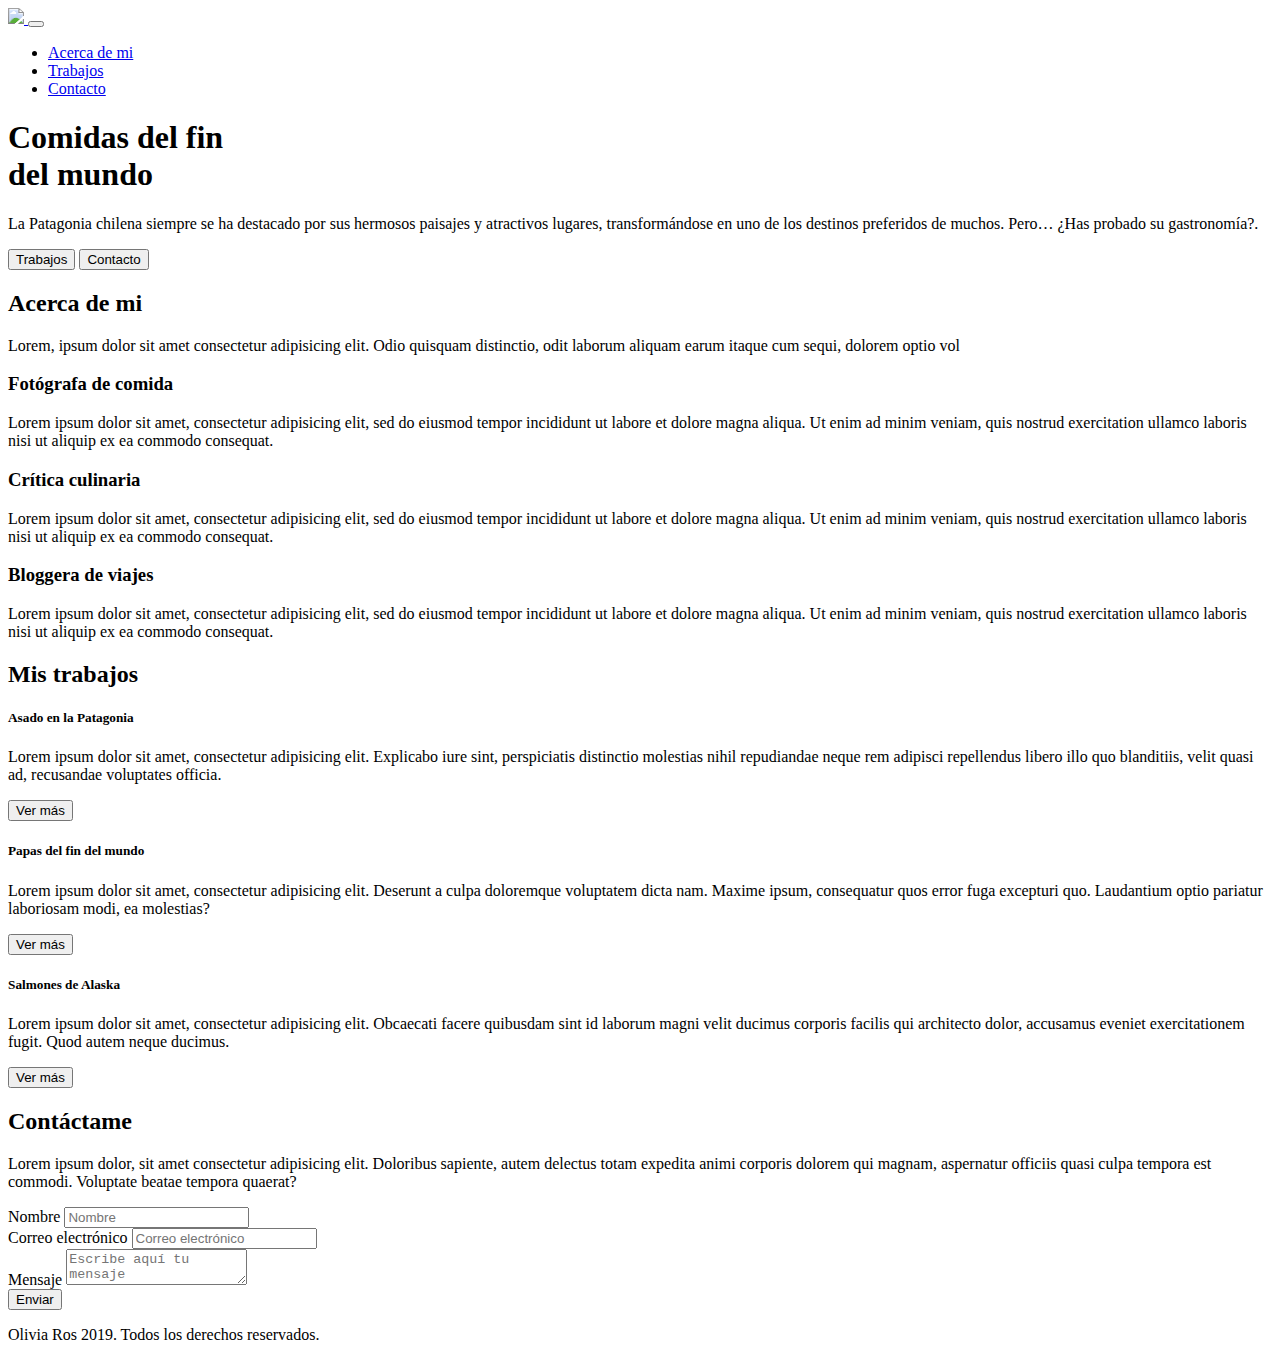
==== index.html @ 4780e7c6 "linea 54 modificada" ====
<!DOCTYPE html>
<html lang="en">

<head>
    <meta charset="UTF-8">
    <meta http-equiv="X-UA-Compatible" content="IE=edge">
    <meta name="viewport" content="width=device-width, initial-scale=1.0">
    <link rel="preconnect" href="https://fonts.googleapis.com">
    <link rel="preconnect" href="https://fonts.gstatic.com" crossorigin>
    <link href="https://fonts.googleapis.com/css2?family=Raleway:wght@400;700&display=swap" rel="stylesheet">
    <link href="https://cdn.jsdelivr.net/npm/bootstrap@5.1.3/dist/css/bootstrap.min.css" rel="stylesheet"
        integrity="sha384-1BmE4kWBq78iYhFldvKuhfTAU6auU8tT94WrHftjDbrCEXSU1oBoqyl2QvZ6jIW3" crossorigin="anonymous">
    <title>Olivia Ros</title>
    <link rel="stylesheet" href="https://cdnjs.cloudflare.com/ajax/libs/font-awesome/5.9.0/css/all.min.css"
        integrity="sha512-q3eWabyZPc1XTCmF+8/LuE1ozpg5xxn7iO89yfSOd5/oKvyqLngoNGsx8jq92Y8eXJ/IRxQbEC+FGSYxtk2oiw=="
        crossorigin="anonymous" referrerpolicy="no-referrer" />
    <link rel="stylesheet" href="assets/css/estilos.css">
</head>

<body>
    <nav class="navbar navbar-expand-lg navbar-dark bg-dark fixed-top">
        <div class="container">
            <a class="navbar-brand" href="#">
                <img src="assets/img/logo.png" class="img-fluid">
            </a>
            <button class="navbar-toggler" type="button" data-bs-toggle="collapse"
                aria-controls="navbarSupportedContent" aria-expanded="false" aria-label="Toggle navigation">
                <span class="navbar-toggler-icon"></span>
            </button>
            <div class="collapse navbar-collapse" id="navbarSupportedContent">
                <ul class="navbar-nav ms-auto mb-2 mb-lg-0 fs-5">
                    <li class="nav-item">
                        <a class="nav-link" href="#">Acerca de mi</a>
                    </li>
                    <li class="nav-item">
                        <a class="nav-link" href="#">Trabajos</a>
                    </li>
                    <li class="nav-item">
                        <a class="nav-link" href="#">Contacto</a>
                    </li>

                </ul>

            </div>
        </div>
    </nav>

    <header id="Hero-Section" class="text-light text-end py-5 mt-5">
        <div class="container">
            <div class="ms-auto col-12 col-md-7 ">
                <h1 class="display-1 fw-bold my-5">
                    Comidas del fin <br> del mundo
                </h1>
                <p class="my-5">
                    La Patagonia chilena siempre se ha destacado por sus hermosos paisajes y atractivos lugares,
                    transformándose en uno de los destinos preferidos de muchos. Pero… ¿Has probado su gastronomía?.
                </p>
                <div class="mb-5 pb-5">
                    <button class="btn btn-lg btn-outline-info text-light me-4">Trabajos</button>
                    <button class="btn btn-lg btn-info text-light">Contacto</button>
                </div>
            </div>
        </div>
    </header>


    <section id="Acerca-de-mi" class="container text-center my-5">


        <h2 class="display-3 fw-bold my-4">Acerca de mi</h2>

        <p class="my-4">
            Lorem, ipsum dolor sit amet consectetur adipisicing elit. Odio quisquam distinctio, odit laborum aliquam
            earum itaque cum sequi, dolorem optio vol
        </p>


        <div class="row">
            <div class="col-12 col-md-4">
                <i class="fas fa-camera fa-3x my-3"></i>
                <h3 class="my-3 fw-bold">Fotógrafa de comida</h3>
                <p class="my-3">
                    Lorem ipsum dolor sit amet, consectetur adipisicing elit, sed do
                    eiusmod tempor incididunt ut labore et dolore magna aliqua. Ut enim
                    ad minim veniam, quis nostrud exercitation ullamco laboris nisi ut
                    aliquip ex ea commodo consequat.
                </p>
            </div>
            <div class="col-12 col-md-4">
                <i class="fas fa-bullhorn fa-3x my-3"></i>
                <h3 class="my-3 fw-bold">Crítica culinaria</h3>
                <p class="my-3">
                    Lorem ipsum dolor sit amet, consectetur adipisicing elit, sed do
                    eiusmod tempor incididunt ut labore et dolore magna aliqua. Ut enim
                    ad minim veniam, quis nostrud exercitation ullamco laboris nisi ut
                    aliquip ex ea commodo consequat.
                </p>
            </div>
            <div class="col-12 col-md-4">
                <i class="far fa-map fa-3x my-3"></i>
                <h3 class="my-3 fw-bold">Bloggera de viajes</h3>
                <p class="my-3">
                    Lorem ipsum dolor sit amet, consectetur adipisicing elit, sed do
                    eiusmod tempor incididunt ut labore et dolore magna aliqua. Ut enim
                    ad minim veniam, quis nostrud exercitation ullamco laboris nisi ut
                    aliquip ex ea commodo consequat.
                </p>
            </div>
        </div>
    </section>


    <section id="Mis-trabajos" class="my-5 p-5 bg-info">

        <h2 class="display-4 fw-bold text-center text-light mb-3">Mis trabajos</h2>

        <div class="row">
            <div class="col-12 col-sm-4 py-2">
                <div class="card">
                    <div class="image-top" style="background-image: url(assets/img/card-1.jpg)"></div>
                    <div class="card-body">
                        <h5 class="card-title fw-bold">Asado en la Patagonia</h5>
                        <p class="card-text">
                            Lorem ipsum dolor sit amet, consectetur adipisicing elit.
                            Explicabo iure sint, perspiciatis distinctio molestias nihil
                            repudiandae neque rem adipisci repellendus libero illo quo
                            blanditiis, velit quasi ad, recusandae voluptates officia.
                        </p>
                        <button type="button" class="btn btn-outline-info">
                            Ver más
                        </button>
                    </div>
                </div>
            </div>
            <div class="col-12 col-sm-4 py-2">
                <div class="card">
                    <div class="image-top" style="background-image: url(assets/img/card-2.jpg)"></div>
                    <div class="card-body">
                        <h5 class="card-title fw-bold">Papas del fin del mundo</h5>
                        <p class="card-text">
                            Lorem ipsum dolor sit amet, consectetur adipisicing elit.
                            Deserunt a culpa doloremque voluptatem dicta nam. Maxime ipsum,
                            consequatur quos error fuga excepturi quo. Laudantium optio
                            pariatur laboriosam modi, ea molestias?
                        </p>
                        <button type="button" class="btn btn-outline-info">
                            Ver más
                        </button>
                    </div>
                </div>
            </div>
            <div class="col-12 col-sm-4 py-2">
                <div class="card">
                    <div class="image-top" style="background-image: url(assets/img/card-3.jpg)"></div>
                    <div class="card-body">
                        <h5 class="card-title fw-bold">Salmones de Alaska</h5>
                        <p class="card-text">
                            Lorem ipsum dolor sit amet, consectetur adipisicing elit.
                            Obcaecati facere quibusdam sint id laborum magni velit ducimus
                            corporis facilis qui architecto dolor, accusamus eveniet
                            exercitationem fugit. Quod autem neque ducimus.
                        </p>
                        <button type="button" class="btn btn-outline-info">
                            Ver más
                        </button>
                    </div>
                </div>
            </div>
        </div>

    </section>



    <section id="Contacto" class="container my-5">

        <h2 class="display-4 fw-bold text-center my-4">Contáctame</h2>

        <p class="text-center my-4 d-none d-md-block">Lorem ipsum dolor, sit amet consectetur adipisicing elit.
            Doloribus
            sapiente, autem delectus totam expedita
            animi corporis dolorem qui magnam, aspernatur officiis quasi culpa tempora est commodi. Voluptate beatae
            tempora quaerat?</p>

        <form>


            <div class="form-group mb-4">
                <label class="mb-2">Nombre</label>
                <input class="form-control" placeholder="Nombre">
            </div>

            <div class="form-group mb-4">
                <label class="mb-2">Correo electrónico</label>
                <input class="form-control" placeholder="Correo electrónico" />
            </div>


            <div class="form-group">
                <label class="mb-2">Mensaje</label>
                <textarea class="form-control" placeholder="Escribe aquí tu mensaje"></textarea>
            </div>

            <div class="my-3 text-end">
                <button class="btn btn-info text-light">Enviar</button>
            </div>



        </form>

    </section>



    <footer class="bg-dark text-center text-light p-4">
        <p class="mb-0">Olivia Ros 2019. Todos los derechos reservados.</p>
    </footer>


    <script src="https://cdn.jsdelivr.net/npm/bootstrap@5.1.3/dist/js/bootstrap.bundle.min.js"
        integrity="sha384-ka7Sk0Gln4gmtz2MlQnikT1wXgYsOg+OMhuP+IlRH9sENBO0LRn5q+8nbTov4+1p"
        crossorigin="anonymous"></script>
</body>

</html>
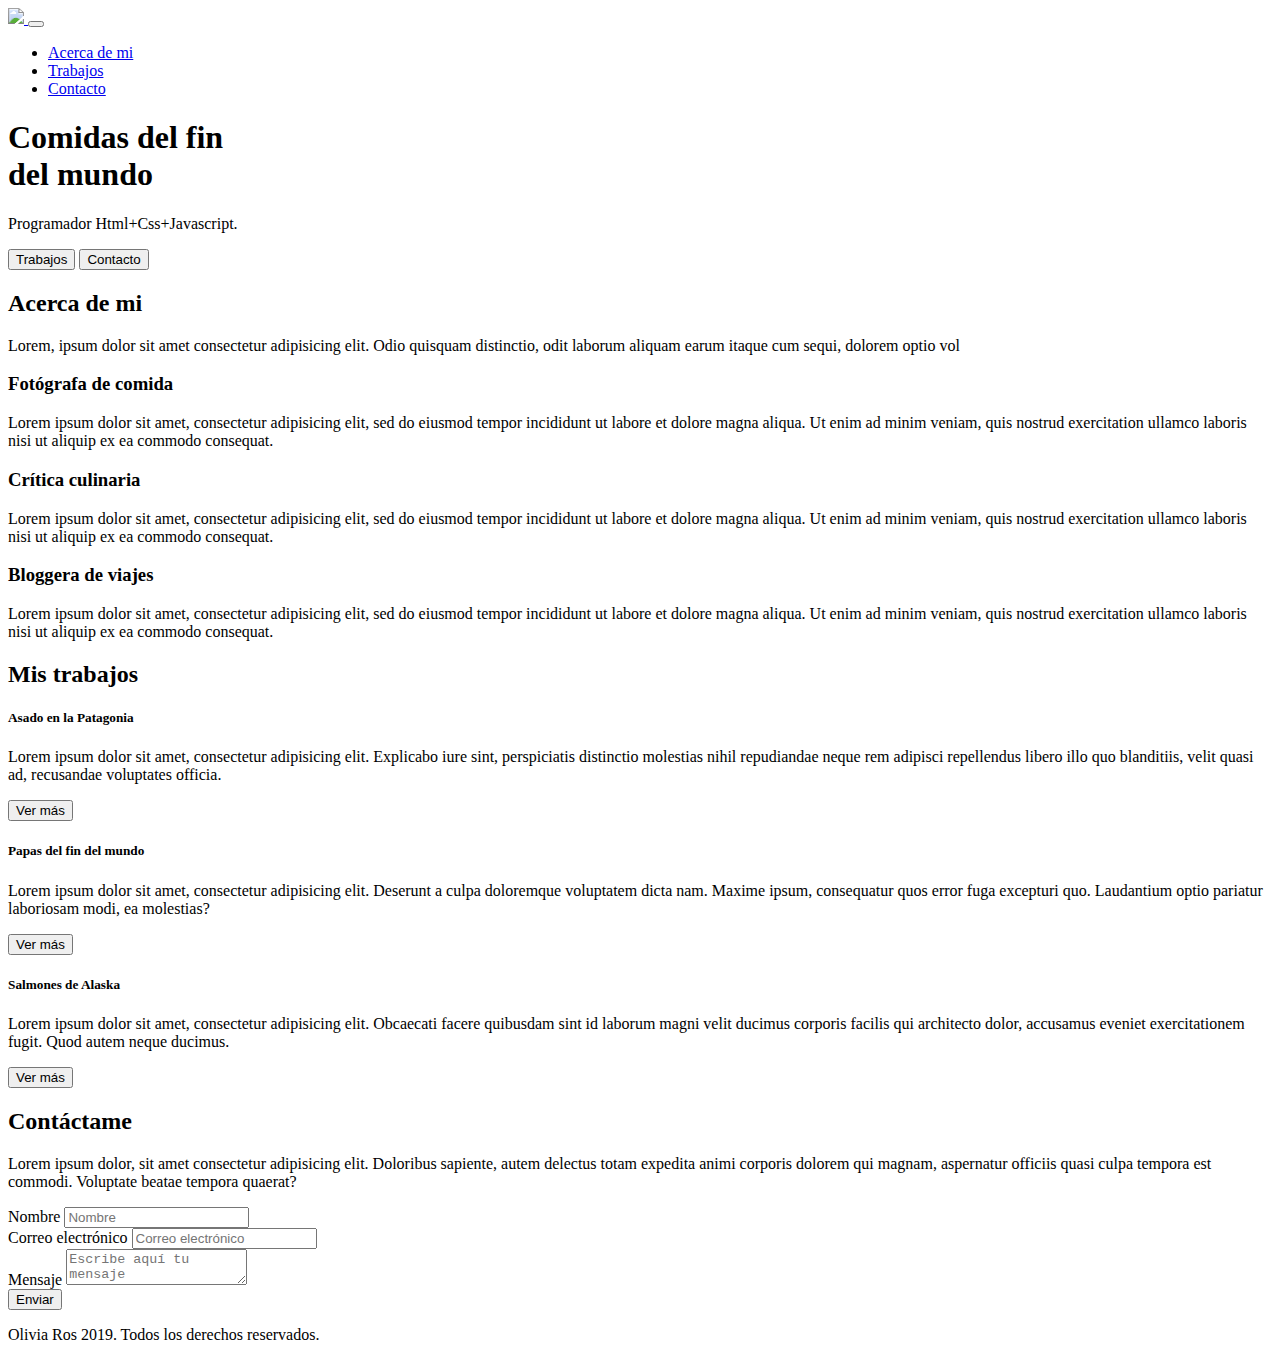
==== commit 257142b7: "commit de prueba se modifica linea 54" ====
--- a/index.html
+++ b/index.html
@@ -10,7 +10,7 @@
     <link href="https://fonts.googleapis.com/css2?family=Raleway:wght@400;700&display=swap" rel="stylesheet">
     <link href="https://cdn.jsdelivr.net/npm/bootstrap@5.1.3/dist/css/bootstrap.min.css" rel="stylesheet"
         integrity="sha384-1BmE4kWBq78iYhFldvKuhfTAU6auU8tT94WrHftjDbrCEXSU1oBoqyl2QvZ6jIW3" crossorigin="anonymous">
-    <title>Olivia Ros</title>
+    <title>Elias Sepulveda</title>
     <link rel="stylesheet" href="https://cdnjs.cloudflare.com/ajax/libs/font-awesome/5.9.0/css/all.min.css"
         integrity="sha512-q3eWabyZPc1XTCmF+8/LuE1ozpg5xxn7iO89yfSOd5/oKvyqLngoNGsx8jq92Y8eXJ/IRxQbEC+FGSYxtk2oiw=="
         crossorigin="anonymous" referrerpolicy="no-referrer" />
@@ -52,8 +52,7 @@
                     Comidas del fin <br> del mundo
                 </h1>
                 <p class="my-5">
-                    La Patagonia chilena siempre se ha destacado por sus hermosos paisajes y atractivos lugares,
-                    transformándose en uno de los destinos preferidos de muchos. Pero… ¿Has probado su gastronomía?.
+                    Programador Html+Css+Javascript.
                 </p>
                 <div class="mb-5 pb-5">
                     <button class="btn btn-lg btn-outline-info text-light me-4">Trabajos</button>
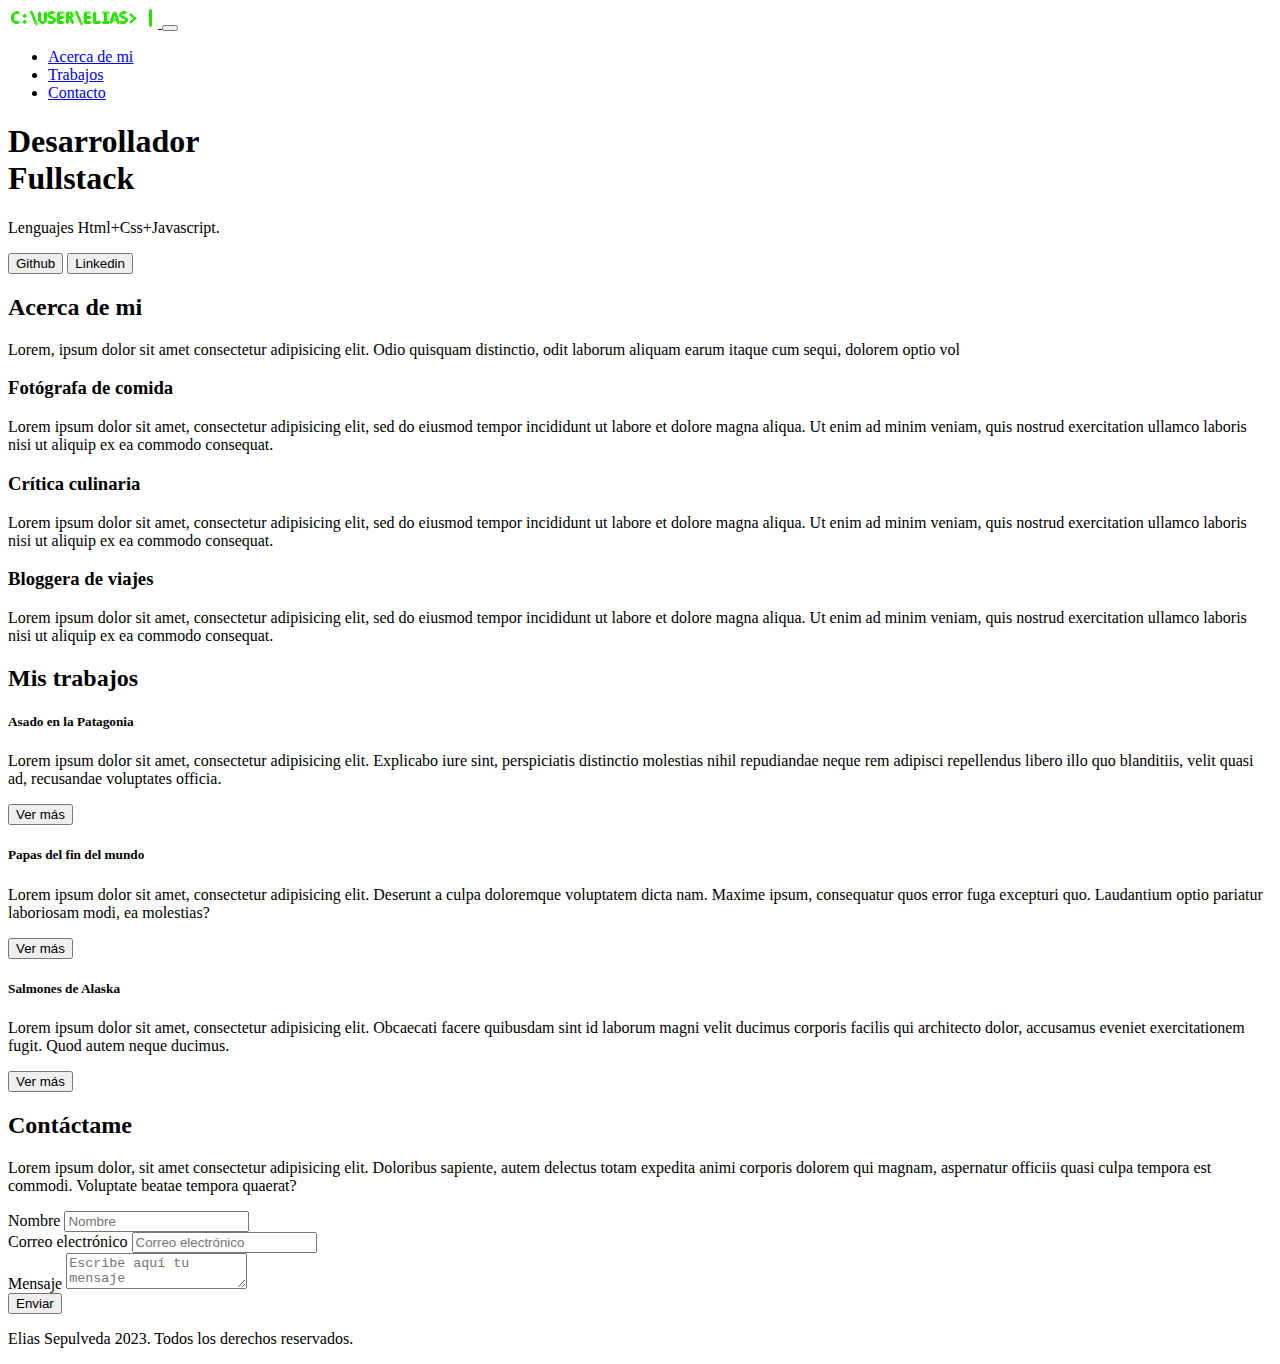
==== commit 0542e85e: "index html modificado L54 L57 L58" ====
--- a/index.html
+++ b/index.html
@@ -10,7 +10,7 @@
     <link href="https://fonts.googleapis.com/css2?family=Raleway:wght@400;700&display=swap" rel="stylesheet">
     <link href="https://cdn.jsdelivr.net/npm/bootstrap@5.1.3/dist/css/bootstrap.min.css" rel="stylesheet"
         integrity="sha384-1BmE4kWBq78iYhFldvKuhfTAU6auU8tT94WrHftjDbrCEXSU1oBoqyl2QvZ6jIW3" crossorigin="anonymous">
-    <title>Elias Sepulveda</title>
+    <title>CurriculumVitae</title>
     <link rel="stylesheet" href="https://cdnjs.cloudflare.com/ajax/libs/font-awesome/5.9.0/css/all.min.css"
         integrity="sha512-q3eWabyZPc1XTCmF+8/LuE1ozpg5xxn7iO89yfSOd5/oKvyqLngoNGsx8jq92Y8eXJ/IRxQbEC+FGSYxtk2oiw=="
         crossorigin="anonymous" referrerpolicy="no-referrer" />
@@ -49,14 +49,13 @@
         <div class="container">
             <div class="ms-auto col-12 col-md-7 ">
                 <h1 class="display-1 fw-bold my-5">
-                    Comidas del fin <br> del mundo
+                    Desarrollador <br> Fullstack
                 </h1>
-                <p class="my-5">
-                    Programador Html+Css+Javascript.
+                <p class="my-5 text-warning"> Lenguajes Html+Css+Javascript.
                 </p>
                 <div class="mb-5 pb-5">
-                    <button class="btn btn-lg btn-outline-info text-light me-4">Trabajos</button>
-                    <button class="btn btn-lg btn-info text-light">Contacto</button>
+                    <button class="btn btn-lg btn-outline-info text-light me-4">Github</button>
+                    <button class="btn btn-lg btn-outline-success text-light">Linkedin</button>
                 </div>
             </div>
         </div>
@@ -213,7 +212,7 @@
 
 
     <footer class="bg-dark text-center text-light p-4">
-        <p class="mb-0">Olivia Ros 2019. Todos los derechos reservados.</p>
+        <p class="mb-0">Elias Sepulveda 2023. Todos los derechos reservados.</p>
     </footer>
 
 
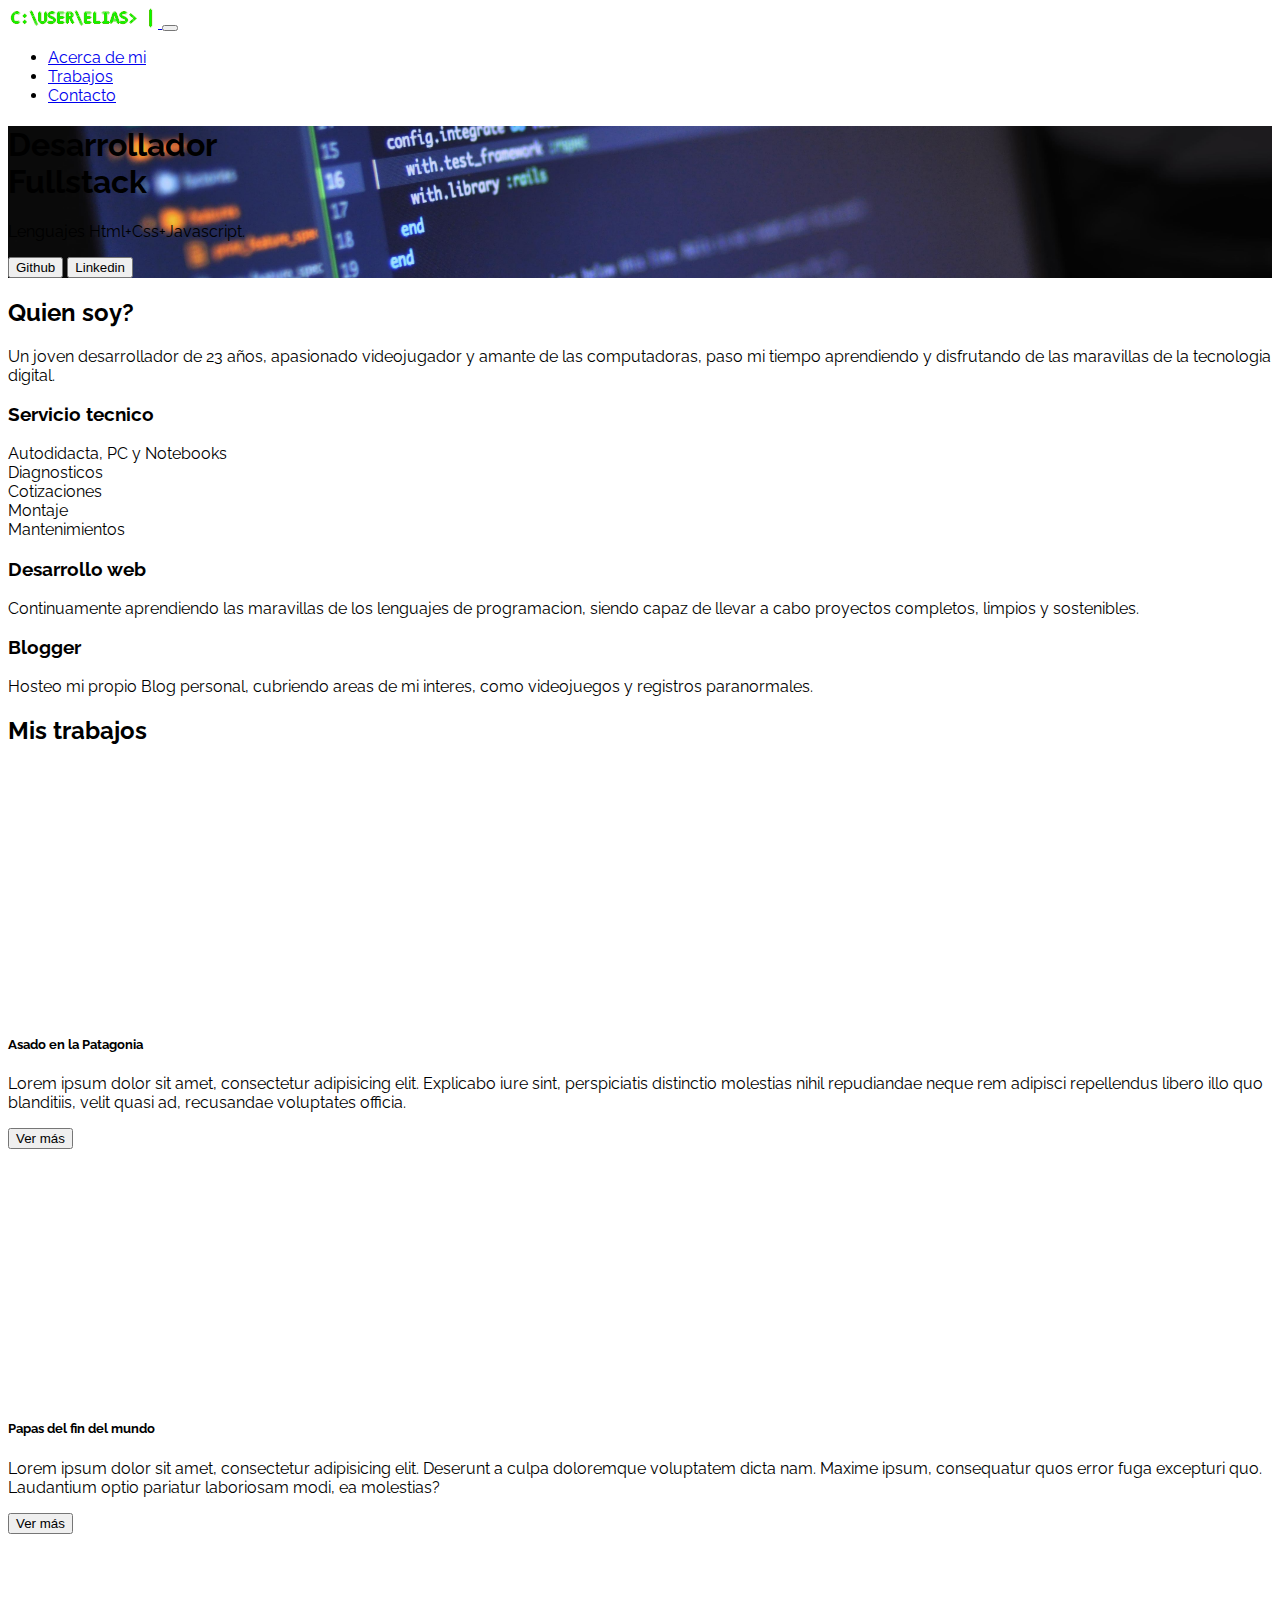
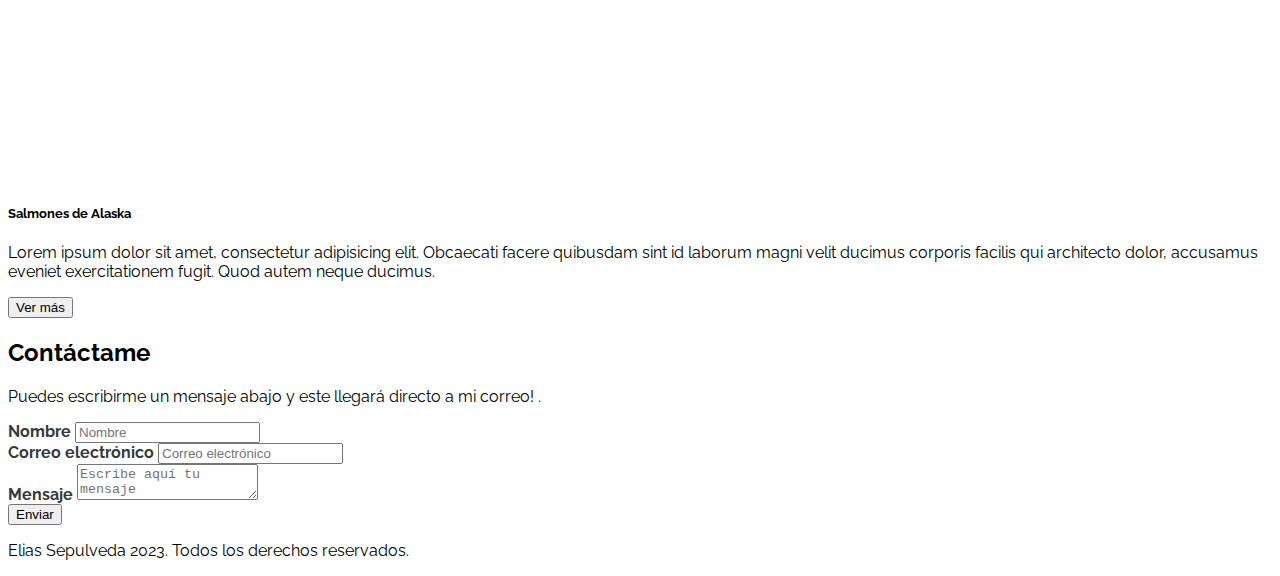
==== commit fd4a7ae4: "cambios generales aplicados a estilos.css e index.html, reemplazo de iconos y texto." ====
--- a/index.html
+++ b/index.html
@@ -65,43 +65,41 @@
     <section id="Acerca-de-mi" class="container text-center my-5">
 
 
-        <h2 class="display-3 fw-bold my-4">Acerca de mi</h2>
+        <h2 class="display-3 fw-bold my-4">Quien soy?</h2>
 
         <p class="my-4">
-            Lorem, ipsum dolor sit amet consectetur adipisicing elit. Odio quisquam distinctio, odit laborum aliquam
-            earum itaque cum sequi, dolorem optio vol
+            Un joven desarrollador de 23 años, apasionado videojugador y amante de las computadoras, paso mi tiempo
+            aprendiendo
+            y disfrutando de las maravillas de la tecnologia digital.
         </p>
 
 
         <div class="row">
             <div class="col-12 col-md-4">
-                <i class="fas fa-camera fa-3x my-3"></i>
-                <h3 class="my-3 fw-bold">Fotógrafa de comida</h3>
+                <i class="far fas fa-laptop fa-3x my-3"></i>
+                <h3 class="my-3 fw-bold">Servicio tecnico</h3>
                 <p class="my-3">
-                    Lorem ipsum dolor sit amet, consectetur adipisicing elit, sed do
-                    eiusmod tempor incididunt ut labore et dolore magna aliqua. Ut enim
-                    ad minim veniam, quis nostrud exercitation ullamco laboris nisi ut
-                    aliquip ex ea commodo consequat.
+                    Autodidacta, PC y Notebooks
+                    <br> Diagnosticos
+                    <br> Cotizaciones
+                    <br> Montaje
+                    <br> Mantenimientos
                 </p>
             </div>
             <div class="col-12 col-md-4">
-                <i class="fas fa-bullhorn fa-3x my-3"></i>
-                <h3 class="my-3 fw-bold">Crítica culinaria</h3>
+                <i class="fas fa-terminal fa-3x my-3"></i>
+                <h3 class="my-3 fw-bold">Desarrollo web</h3>
                 <p class="my-3">
-                    Lorem ipsum dolor sit amet, consectetur adipisicing elit, sed do
-                    eiusmod tempor incididunt ut labore et dolore magna aliqua. Ut enim
-                    ad minim veniam, quis nostrud exercitation ullamco laboris nisi ut
-                    aliquip ex ea commodo consequat.
+                    Continuamente aprendiendo las maravillas de los lenguajes de programacion, siendo capaz de llevar a
+                    cabo proyectos completos, limpios y sostenibles.
                 </p>
             </div>
             <div class="col-12 col-md-4">
-                <i class="far fa-map fa-3x my-3"></i>
-                <h3 class="my-3 fw-bold">Bloggera de viajes</h3>
+                <i class="fas fa-glasses fa-3x my-3"></i>
+                <h3 class="my-3 fw-bold">Blogger</h3>
                 <p class="my-3">
-                    Lorem ipsum dolor sit amet, consectetur adipisicing elit, sed do
-                    eiusmod tempor incididunt ut labore et dolore magna aliqua. Ut enim
-                    ad minim veniam, quis nostrud exercitation ullamco laboris nisi ut
-                    aliquip ex ea commodo consequat.
+                    Hosteo mi propio Blog personal, cubriendo areas de mi interes, como videojuegos y registros
+                    paranormales.
                 </p>
             </div>
         </div>
@@ -174,38 +172,37 @@
 
         <h2 class="display-4 fw-bold text-center my-4">Contáctame</h2>
 
-        <p class="text-center my-4 d-none d-md-block">Lorem ipsum dolor, sit amet consectetur adipisicing elit.
-            Doloribus
-            sapiente, autem delectus totam expedita
-            animi corporis dolorem qui magnam, aspernatur officiis quasi culpa tempora est commodi. Voluptate beatae
-            tempora quaerat?</p>
-
-        <form>
-
-
-            <div class="form-group mb-4">
-                <label class="mb-2">Nombre</label>
-                <input class="form-control" placeholder="Nombre">
-            </div>
-
-            <div class="form-group mb-4">
-                <label class="mb-2">Correo electrónico</label>
-                <input class="form-control" placeholder="Correo electrónico" />
-            </div>
-
-
-            <div class="form-group">
-                <label class="mb-2">Mensaje</label>
-                <textarea class="form-control" placeholder="Escribe aquí tu mensaje"></textarea>
-            </div>
-
-            <div class="my-3 text-end">
-                <button class="btn btn-info text-light">Enviar</button>
-            </div>
-
-
-
-        </form>
+        <p class="text-center my-4 d-none d-md-block"> Puedes escribirme un
+            mensaje abajo y este llegará directo a mi correo!
+            .</p>
+        <div class="container text-center my-5">
+
+            <form>
+
+
+                <div class="form-group mb-4">
+                    <label class="mb-2">Nombre</label>
+                    <input class="form-control" placeholder="Nombre">
+                </div>
+
+                <div class="form-group mb-4">
+                    <label class="mb-2">Correo electrónico</label>
+                    <input class="form-control" placeholder="Correo electrónico" />
+                </div>
+
+
+                <div class="form-group">
+                    <label class="mb-2">Mensaje</label>
+                    <textarea class="form-control" placeholder="Escribe aquí tu mensaje"></textarea>
+                </div>
+
+                <div class="my-3 text-end">
+                    <button class="btn btn-info text-light">Enviar</button>
+                </div>
+
+
+
+            </form>
 
     </section>
 
--- a/assets/css/estilos.css
+++ b/assets/css/estilos.css
@@ -0,0 +1,38 @@
+body {
+  font-family: 'Raleway', sans-serif;
+}
+
+/* Hero Section */
+
+#Hero-Section {
+  background-image: url('../img/bg-hero.jpg');
+  background-repeat: no-repeat;
+  background-size: cover;
+  background-position: left;
+}
+
+/* Mis trabajos */
+
+#Mis-trabajos .image-top {
+  height: 250px;
+  background-repeat: no-repeat;
+  background-size: cover;
+  background-position: center;
+}
+
+/* Contacto */
+
+#Contacto form label {
+  font-weight: 700;
+  color: #373a3c;
+}
+
+@media (max-width: 768px) {
+  #Contacto form label {
+    font-weight: 400;
+  }
+
+  .navbar-brand {
+    width: 100px;
+  }
+}
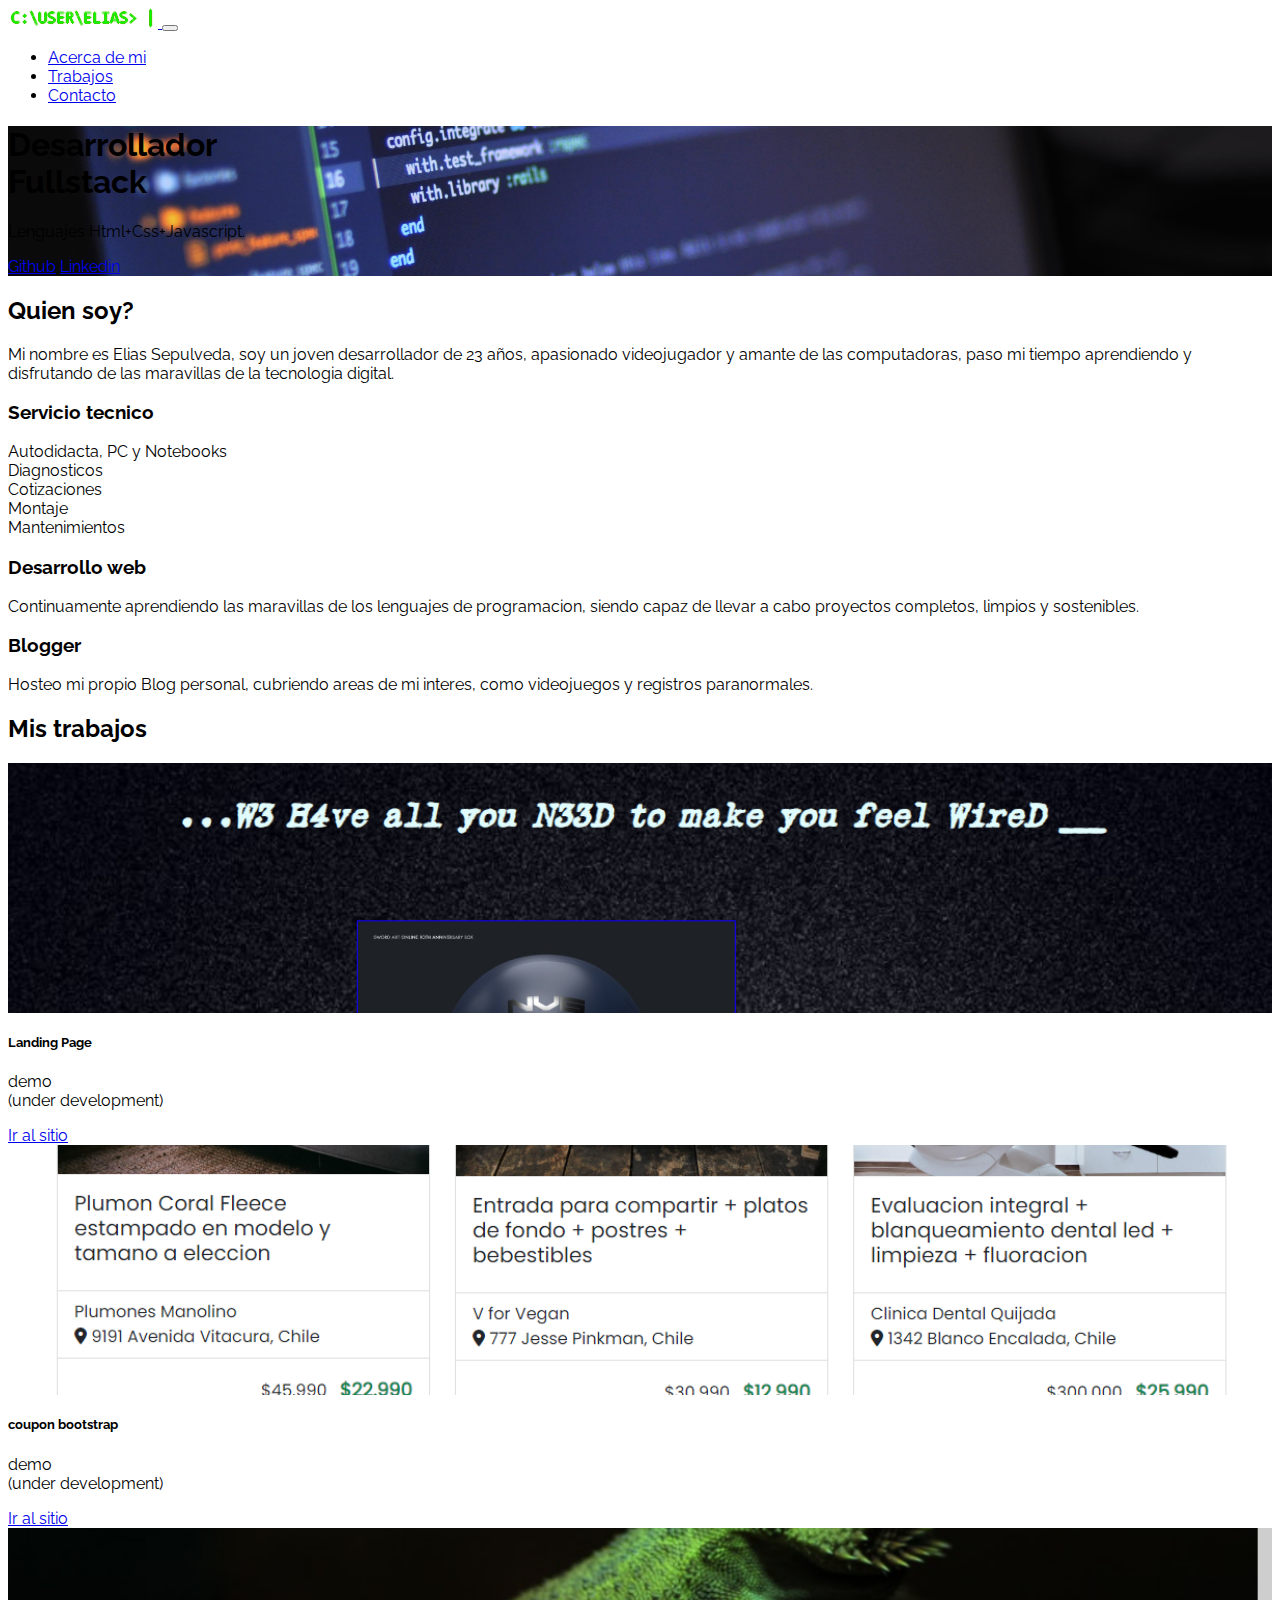
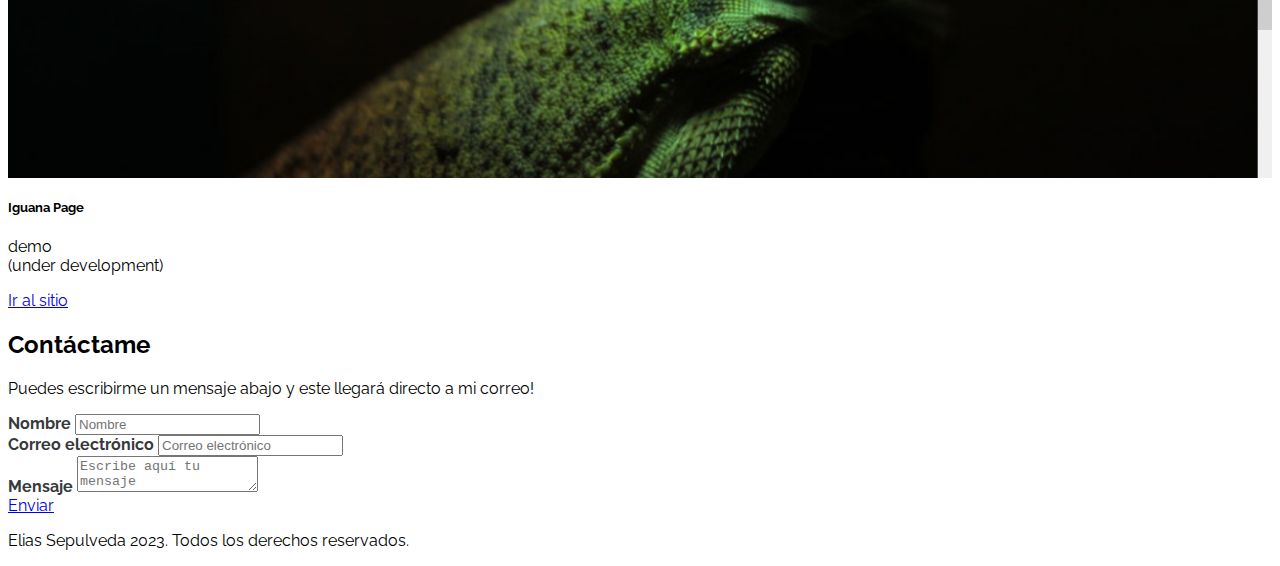
==== commit 882f099b: "added index.html" ====
--- a/index.html
+++ b/index.html
@@ -1,5 +1,5 @@
 <!DOCTYPE html>
-<html lang="en">
+<html lang="es">
 
 <head>
     <meta charset="UTF-8">
@@ -20,8 +20,8 @@
 <body>
     <nav class="navbar navbar-expand-lg navbar-dark bg-dark fixed-top">
         <div class="container">
-            <a class="navbar-brand" href="#">
-                <img src="assets/img/logo.png" class="img-fluid">
+            <a class="navbar-brand" href="#Hero-Section">
+                <img src="assets/img/logo.png" class="img-fluid" alt="Logo">
             </a>
             <button class="navbar-toggler" type="button" data-bs-toggle="collapse"
                 aria-controls="navbarSupportedContent" aria-expanded="false" aria-label="Toggle navigation">
@@ -30,13 +30,13 @@
             <div class="collapse navbar-collapse" id="navbarSupportedContent">
                 <ul class="navbar-nav ms-auto mb-2 mb-lg-0 fs-5">
                     <li class="nav-item">
-                        <a class="nav-link" href="#">Acerca de mi</a>
+                        <a class="nav-link" href="#Acerca-de-mi">Acerca de mi</a>
                     </li>
                     <li class="nav-item">
-                        <a class="nav-link" href="#">Trabajos</a>
+                        <a class="nav-link" href="#Mis-trabajos">Trabajos</a>
                     </li>
                     <li class="nav-item">
-                        <a class="nav-link" href="#">Contacto</a>
+                        <a class="nav-link" href="#Contacto">Contacto</a>
                     </li>
 
                 </ul>
@@ -54,8 +54,10 @@
                 <p class="my-5 text-warning"> Lenguajes Html+Css+Javascript.
                 </p>
                 <div class="mb-5 pb-5">
-                    <button class="btn btn-lg btn-outline-info text-light me-4">Github</button>
-                    <button class="btn btn-lg btn-outline-success text-light">Linkedin</button>
+                    <a href="https://github.com/Nihil3" target="_blank"
+                        class="btn btn-lg btn-outline-info text-light me-4" role="button" aria-pressed="true">Github</a>
+                    <a href="https://www.linkedin.com/in/pcripperdoc/" target="_blank"
+                        class="btn btn-lg btn-outline-success text-light" role="button" aria-pressed="true">Linkedin</a>
                 </div>
             </div>
         </div>
@@ -68,7 +70,8 @@
         <h2 class="display-3 fw-bold my-4">Quien soy?</h2>
 
         <p class="my-4">
-            Un joven desarrollador de 23 años, apasionado videojugador y amante de las computadoras, paso mi tiempo
+            Mi nombre es Elias Sepulveda, soy un joven desarrollador de 23 años, apasionado videojugador y amante de las
+            computadoras, paso mi tiempo
             aprendiendo
             y disfrutando de las maravillas de la tecnologia digital.
         </p>
@@ -106,7 +109,7 @@
     </section>
 
 
-    <section id="Mis-trabajos" class="my-5 p-5 bg-info">
+    <section id="Mis-trabajos" class="my-5 p-5 bg-black">
 
         <h2 class="display-4 fw-bold text-center text-light mb-3">Mis trabajos</h2>
 
@@ -115,16 +118,12 @@
                 <div class="card">
                     <div class="image-top" style="background-image: url(assets/img/card-1.jpg)"></div>
                     <div class="card-body">
-                        <h5 class="card-title fw-bold">Asado en la Patagonia</h5>
+                        <h5 class="card-title fw-bold">Landing Page</h5>
                         <p class="card-text">
-                            Lorem ipsum dolor sit amet, consectetur adipisicing elit.
-                            Explicabo iure sint, perspiciatis distinctio molestias nihil
-                            repudiandae neque rem adipisci repellendus libero illo quo
-                            blanditiis, velit quasi ad, recusandae voluptates officia.
+                            demo <br>(under development)
                         </p>
-                        <button type="button" class="btn btn-outline-info">
-                            Ver más
-                        </button>
+                        <a href="assets/sites/landing_page/index.html" target="_blank" class="btn btn-outline-info"
+                            role="button" aria-pressed="true"> Ir al sitio</a>
                     </div>
                 </div>
             </div>
@@ -132,16 +131,12 @@
                 <div class="card">
                     <div class="image-top" style="background-image: url(assets/img/card-2.jpg)"></div>
                     <div class="card-body">
-                        <h5 class="card-title fw-bold">Papas del fin del mundo</h5>
+                        <h5 class="card-title fw-bold">coupon bootstrap</h5>
                         <p class="card-text">
-                            Lorem ipsum dolor sit amet, consectetur adipisicing elit.
-                            Deserunt a culpa doloremque voluptatem dicta nam. Maxime ipsum,
-                            consequatur quos error fuga excepturi quo. Laudantium optio
-                            pariatur laboriosam modi, ea molestias?
+                            demo<br>(under development)
                         </p>
-                        <button type="button" class="btn btn-outline-info">
-                            Ver más
-                        </button>
+                        <a href="assets/sites/bootstrap/index.html" target="_blank" class="btn btn-outline-info"
+                            role="button" aria-pressed="true"> Ir al sitio</a>
                     </div>
                 </div>
             </div>
@@ -149,16 +144,12 @@
                 <div class="card">
                     <div class="image-top" style="background-image: url(assets/img/card-3.jpg)"></div>
                     <div class="card-body">
-                        <h5 class="card-title fw-bold">Salmones de Alaska</h5>
+                        <h5 class="card-title fw-bold">Iguana Page</h5>
                         <p class="card-text">
-                            Lorem ipsum dolor sit amet, consectetur adipisicing elit.
-                            Obcaecati facere quibusdam sint id laborum magni velit ducimus
-                            corporis facilis qui architecto dolor, accusamus eveniet
-                            exercitationem fugit. Quod autem neque ducimus.
+                            demo<br>(under development)
                         </p>
-                        <button type="button" class="btn btn-outline-info">
-                            Ver más
-                        </button>
+                        <a href="assets/sites/iguana_page/Index.html" target="_blank" class="btn btn-outline-info"
+                            role="button" aria-pressed="true"> Ir al sitio</a>
                     </div>
                 </div>
             </div>
@@ -174,7 +165,7 @@
 
         <p class="text-center my-4 d-none d-md-block"> Puedes escribirme un
             mensaje abajo y este llegará directo a mi correo!
-            .</p>
+        </p>
         <div class="container text-center my-5">
 
             <form>
@@ -197,7 +188,9 @@
                 </div>
 
                 <div class="my-3 text-end">
-                    <button class="btn btn-info text-light">Enviar</button>
+                    <a href="https://www.youtube.com/watch?v=mCdA4bJAGGk" target="_blank"
+                        class="btn btn-info text-light" role="button" aria-pressed="true">Enviar</a>
+                    <!-- perdon xD -->
                 </div>
 
 
